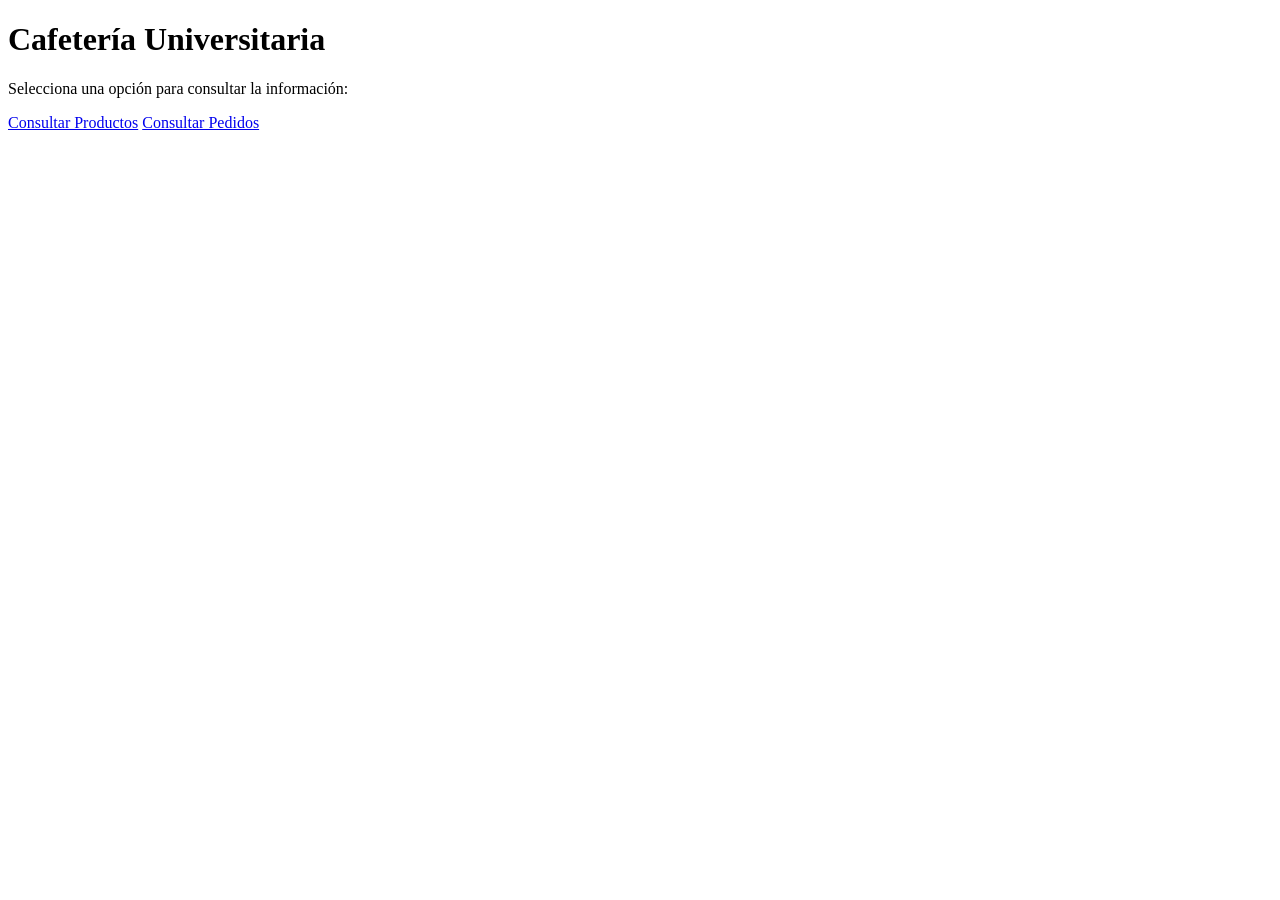
==== templates/index.html @ cea9d8d9 "primer comentario  cafeteria" ====
<!DOCTYPE html>
<html lang="es">
<head>
    <meta charset="UTF-8">
    <title>Cafetería Universitaria</title>
    <link rel="stylesheet" href="{{ url_for('static', filename='style.css') }}">
</head>
<body>
    <div class="container">
        <h1>Cafetería Universitaria</h1>
        <p>Selecciona una opción para consultar la información:</p>
        <div class="buttons">
            <a href="/productos" class="btn">Consultar Productos</a>
            <a href="/pedidos" class="btn">Consultar Pedidos</a>
        </div>
    </div>
</body>
</html>
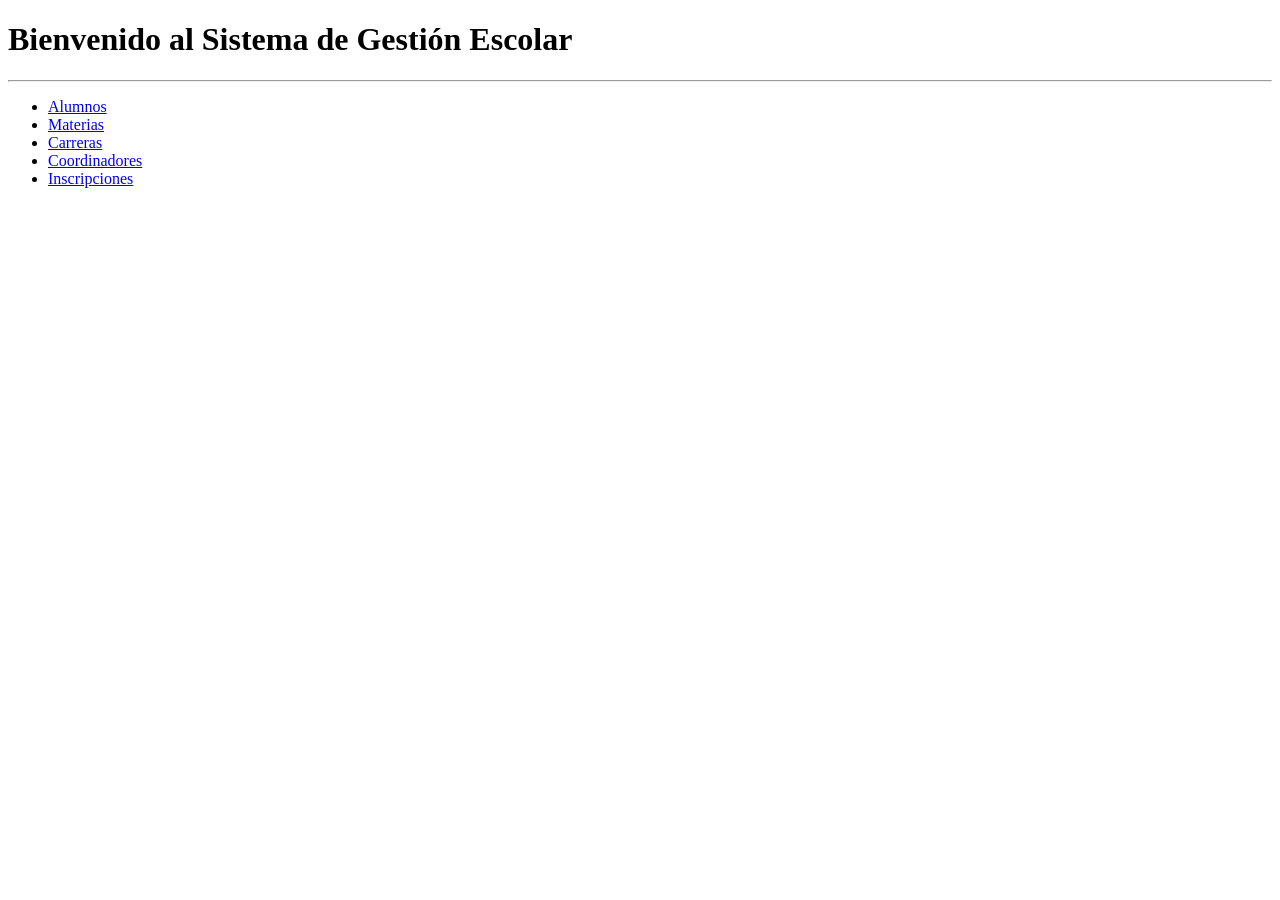
==== commit 15321719: "Practica2.2" ====
--- a/templates/index.html
+++ b/templates/index.html
@@ -1,18 +1,18 @@
-<!DOCTYPE html>
+﻿<!DOCTYPE html>
 <html lang="es">
 <head>
     <meta charset="UTF-8">
-    <title>Cafetería Universitaria</title>
-    <link rel="stylesheet" href="{{ url_for('static', filename='style.css') }}">
+    <title>Sistema Escolar</title>
 </head>
 <body>
-    <div class="container">
-        <h1>Cafetería Universitaria</h1>
-        <p>Selecciona una opción para consultar la información:</p>
-        <div class="buttons">
-            <a href="/productos" class="btn">Consultar Productos</a>
-            <a href="/pedidos" class="btn">Consultar Pedidos</a>
-        </div>
-    </div>
+    <h1>Bienvenido al Sistema de Gestión Escolar</h1>
+    <hr>
+    <ul>
+        <li><a href="/alumnos">Alumnos</a></li>
+        <li><a href="/materia">Materias</a></li>
+        <li><a href="/carrera">Carreras</a></li>
+        <li><a href="/coordinador">Coordinadores</a></li>
+        <li><a href="/inscripcion">Inscripciones</a></li>
+    </ul>
 </body>
-</html>+</html>
